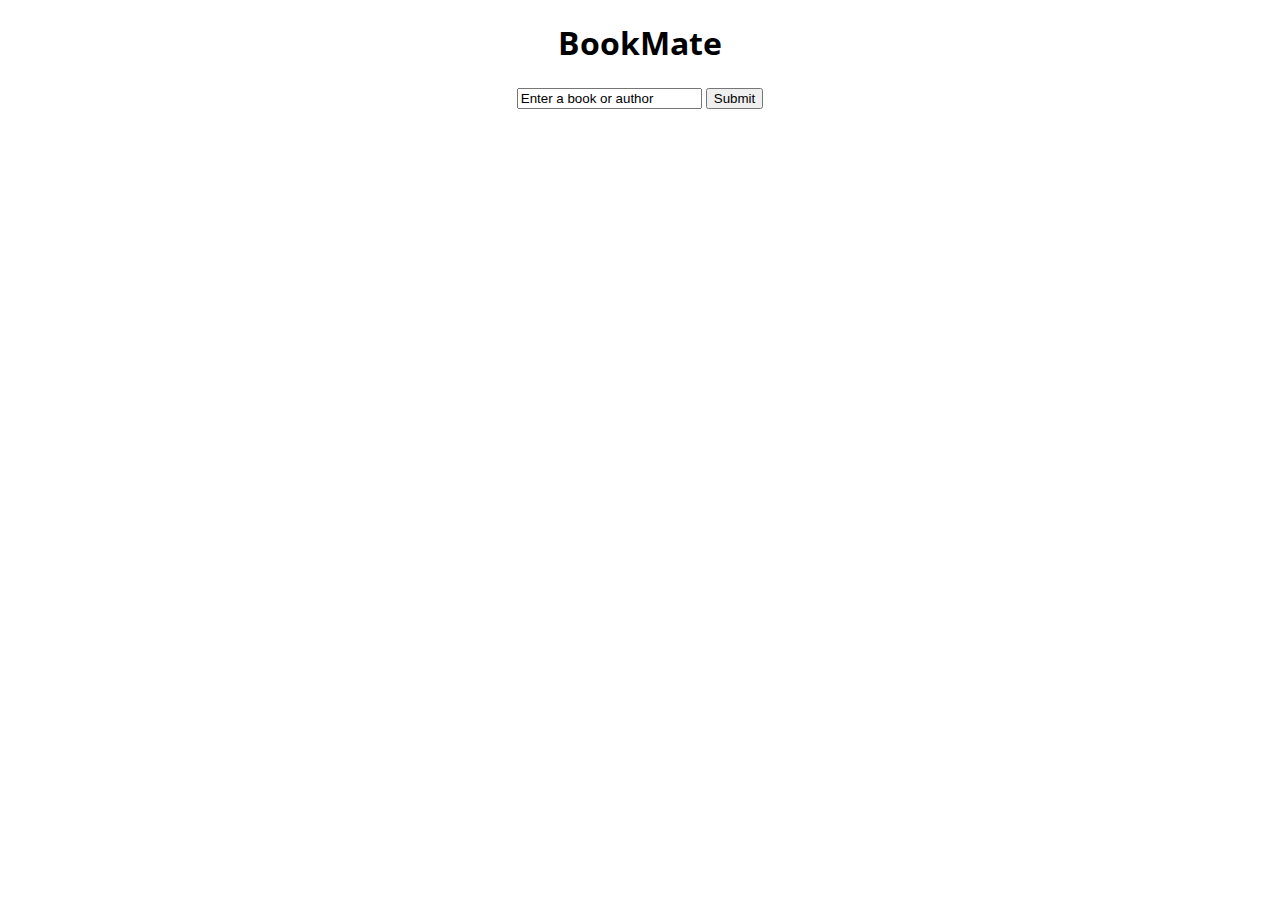
==== index.html @ 5a4318bf "manifest update" ====
<!doctype html>

<html lang="en">
<head>
  <link rel="manifest" href="manifest.json">
    <meta charset="utf-8">
    <title>BookMate</title>
    <meta name="description" content="">
    <meta name="viewport" content="width=device-width, initial-scale=1">
    <meta name="theme-color" content="#317EFB"/>
    <link rel="stylesheet" href="css/main.css">
    <link rel="apple-touch-icon" href="/images/icons/book.png">
</head>

<body>
  <form>
    <h1>BookMate</h1>

    <input type="text" id="bookInput" value="Enter a book or author">
    <input type="submit" id="submit" value="Submit">
  </form>


<div id="content"></div>
<script type="text/javascript" src="js/main.js"></script>
</body>
</html>
---- css/main.css ----
@import url('https://fonts.googleapis.com/css?family=Open+Sans&display=swap');
body{
  font-family: 'Open Sans', sans-serif;
  background-color: white;
  font-size: 100%;
  text-align: center;
}

h3{
  font-size: 1.5rem;
}

#content{
  display: grid;
    grid-template-columns: repeat(auto-fit, minmax(170px, 1fr));
    column-gap: 10px;
}
.book-container{
  margin-top: 10px;
  margin-bottom: 10px;
  border-style: solid;
}
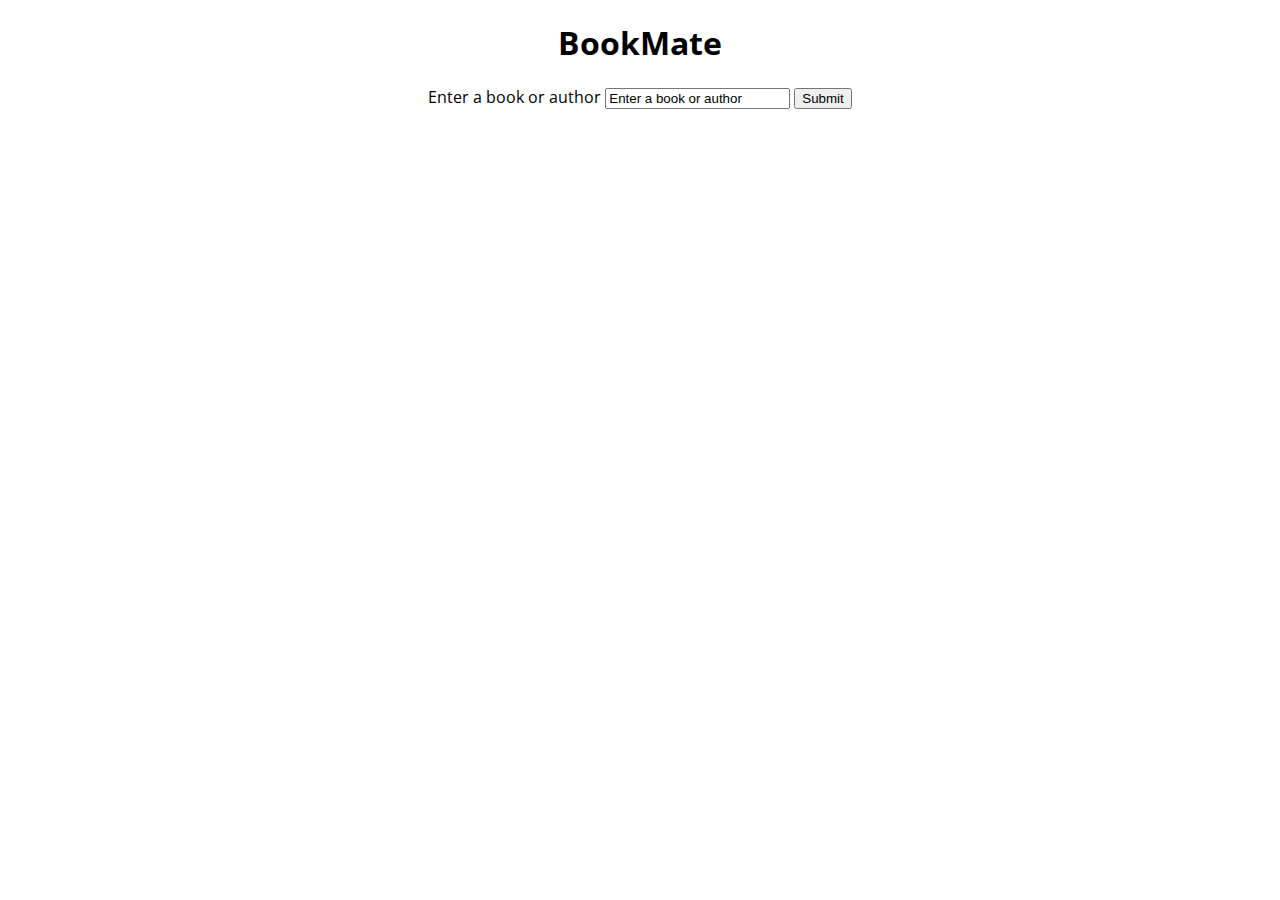
==== commit f33692ba: "lighthouse score updates" ====
--- a/index.html
+++ b/index.html
@@ -15,7 +15,7 @@
 <body>
   <form>
     <h1>BookMate</h1>
-
+    <label for="input">Enter a book or author</label>
     <input type="text" id="bookInput" value="Enter a book or author">
     <input type="submit" id="submit" value="Submit">
   </form>
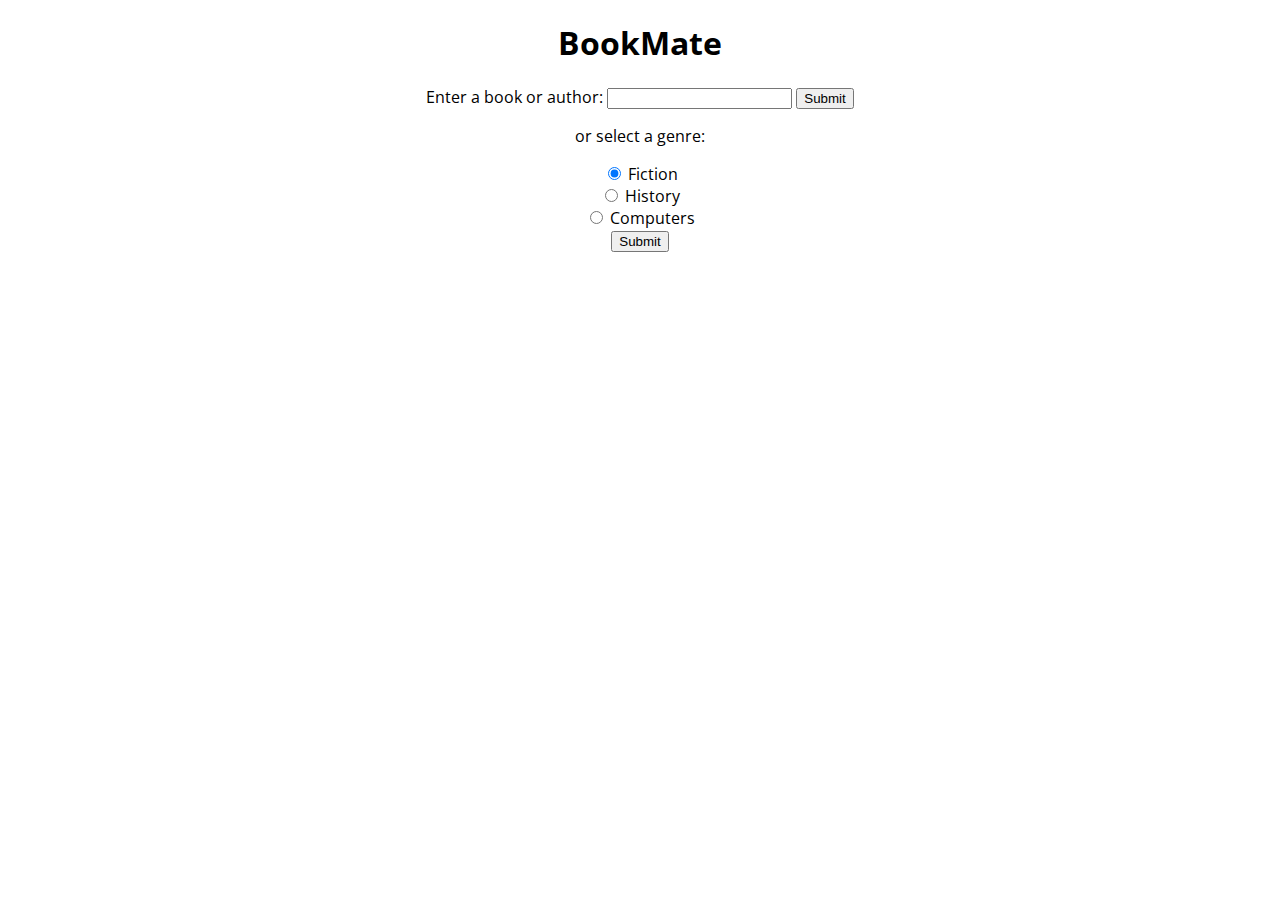
==== commit 3b83b018: "added Genre search radiobuttons. further work will allow users to enter their own genre." ====
--- a/index.html
+++ b/index.html
@@ -5,9 +5,9 @@
   <link rel="manifest" href="manifest.json">
     <meta charset="utf-8">
     <title>BookMate</title>
-    <meta name="description" content="">
     <meta name="viewport" content="width=device-width, initial-scale=1">
     <meta name="theme-color" content="#317EFB"/>
+    <meta name="Description" content="A PWA to search books.">
     <link rel="stylesheet" href="css/main.css">
     <link rel="apple-touch-icon" href="/images/icons/book.png">
 </head>
@@ -15,12 +15,30 @@
 <body>
   <form>
     <h1>BookMate</h1>
-    <label for="input">Enter a book or author</label>
-    <input type="text" id="bookInput" value="Enter a book or author">
+    <label for="bookInput">Enter a book or author:</label>
+    <input type="text" id="bookInput">
     <input type="submit" id="submit" value="Submit">
   </form>
+<!-- Genre select -->
+<p>or select a genre:</p>
+<form>
+<div>
+  <input type="radio" id="fiction" name="genre" value="fiction"
+         checked>
+  <label for="fiction">Fiction</label>
+</div>
 
+<div>
+  <input type="radio" id="history" name="genre" value="history">
+  <label for="history">History</label>
+</div>
 
+<div>
+  <input type="radio" id="computers" name="genre" value="computers">
+  <label for="computers">Computers</label>
+</div>
+<input type="submit" id="submitGenre" value="Submit">
+</form>
 <div id="content"></div>
 <script type="text/javascript" src="js/main.js"></script>
 </body>
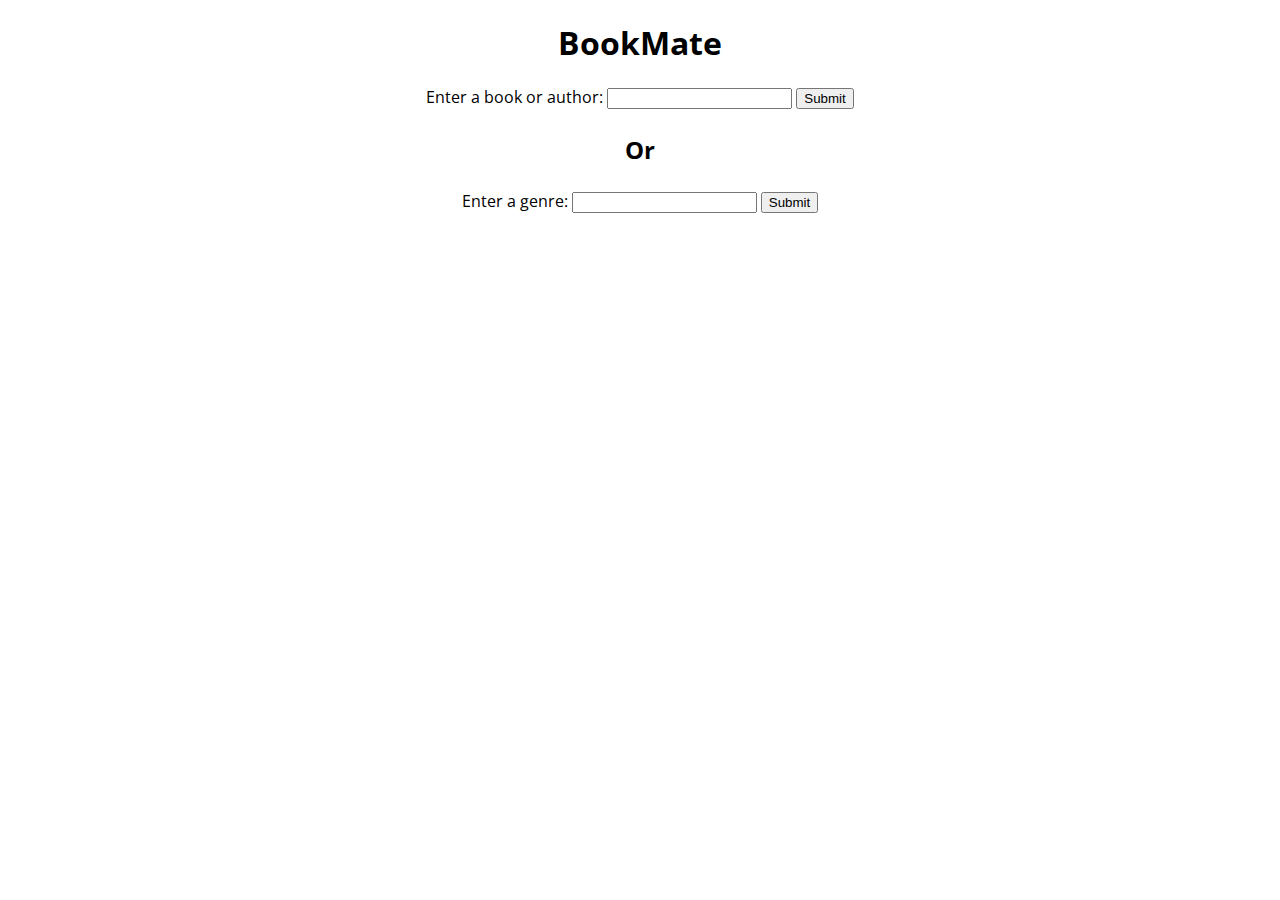
==== commit d1a9492a: "fixed null value error" ====
--- a/index.html
+++ b/index.html
@@ -13,32 +13,21 @@
 </head>
 
 <body>
+  <h1>BookMate</h1>
+  <div id="forms-container"></div>
   <form>
-    <h1>BookMate</h1>
     <label for="bookInput">Enter a book or author:</label>
     <input type="text" id="bookInput">
     <input type="submit" id="submit" value="Submit">
   </form>
 <!-- Genre select -->
-<p>or select a genre:</p>
+<h3>Or</h3>
 <form>
-<div>
-  <input type="radio" id="fiction" name="genre" value="fiction"
-         checked>
-  <label for="fiction">Fiction</label>
+  <label for="genreInput">Enter a genre: </label>
+  <input type="text" id="genreInput">
+  <input type="submit" id="submitGenre" value="Submit">
+</form>
 </div>
-
-<div>
-  <input type="radio" id="history" name="genre" value="history">
-  <label for="history">History</label>
-</div>
-
-<div>
-  <input type="radio" id="computers" name="genre" value="computers">
-  <label for="computers">Computers</label>
-</div>
-<input type="submit" id="submitGenre" value="Submit">
-</form>
 <div id="content"></div>
 <script type="text/javascript" src="js/main.js"></script>
 </body>
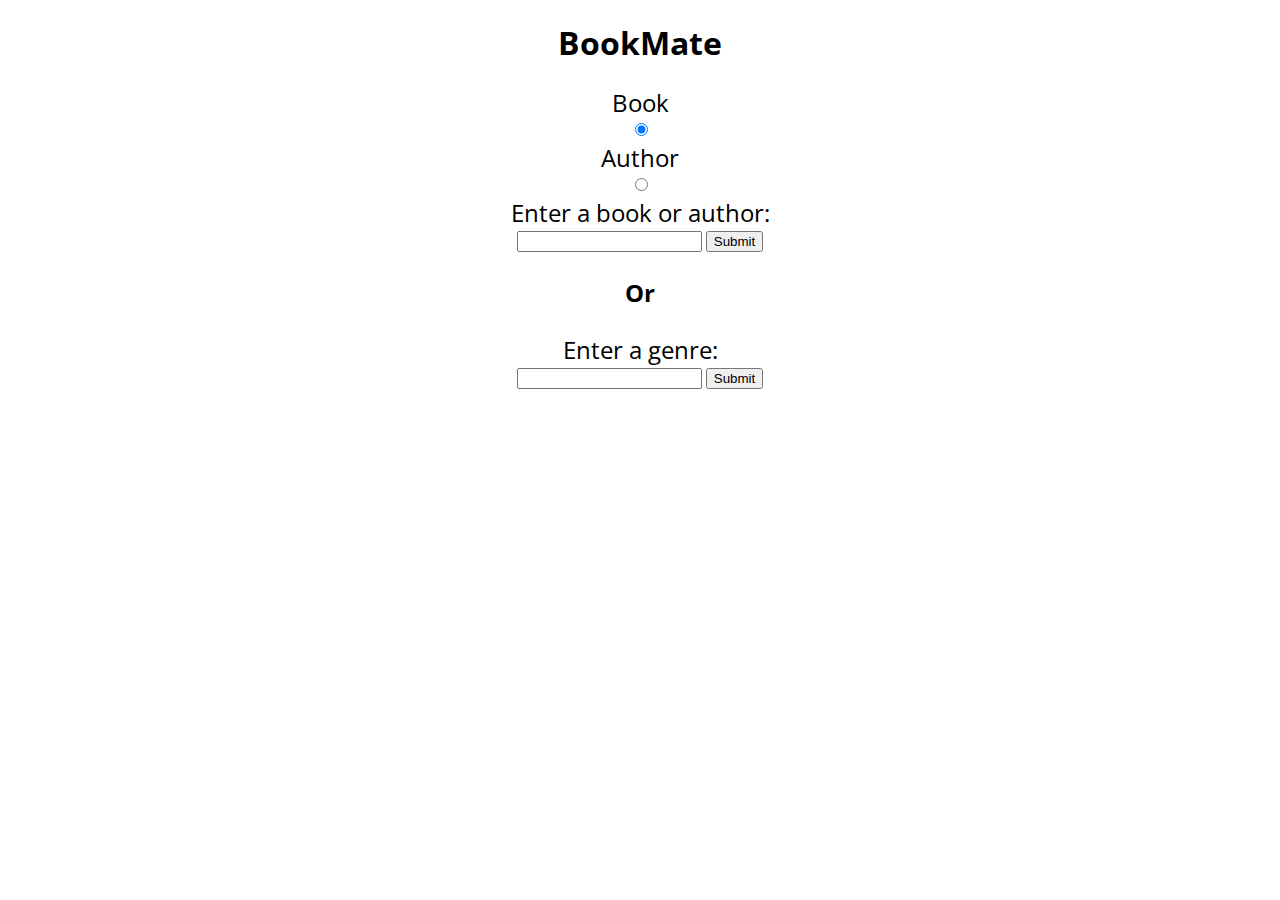
==== commit 7085f911: "added author and genre selection- updated fetch link for each. added link for book view. added some " ====
--- a/index.html
+++ b/index.html
@@ -16,6 +16,11 @@
   <h1>BookMate</h1>
   <div id="forms-container"></div>
   <form>
+    <label for="book">Book</label>
+    <input type="radio" id="book" name="bookOrAuthor" value="book" checked="checked">
+<label for="author">Author</label>
+<input type="radio" id="author" name="bookOrAuthor" value="author">
+
     <label for="bookInput">Enter a book or author:</label>
     <input type="text" id="bookInput">
     <input type="submit" id="submit" value="Submit">
--- a/css/main.css
+++ b/css/main.css
@@ -9,14 +9,17 @@
 h3{
   font-size: 1.5rem;
 }
+label{
+  font-size: 1.5rem;
+  display: block;
+}
 
 #content{
   display: grid;
     grid-template-columns: repeat(auto-fit, minmax(170px, 1fr));
     column-gap: 10px;
 }
-.book-container{
-  margin-top: 10px;
-  margin-bottom: 10px;
-  border-style: solid;
+#forms-container{
+
+
 }
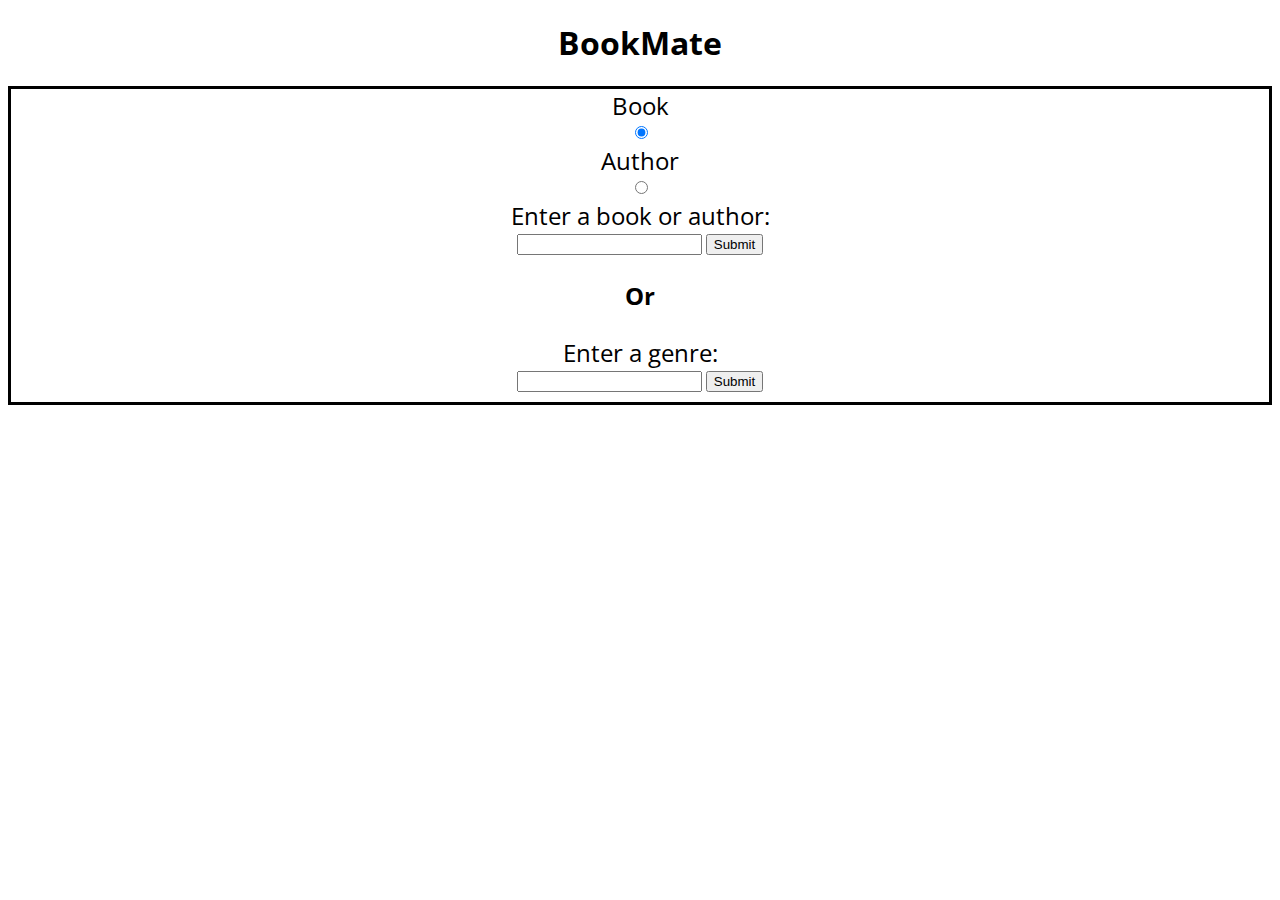
==== commit c1f6575b: "added in link for booked, updated some styling that was removed previously." ====
--- a/index.html
+++ b/index.html
@@ -14,7 +14,7 @@
 
 <body>
   <h1>BookMate</h1>
-  <div id="forms-container"></div>
+  <div id="forms-container">
   <form>
     <label for="book">Book</label>
     <input type="radio" id="book" name="bookOrAuthor" value="book" checked="checked">
@@ -25,6 +25,7 @@
     <input type="text" id="bookInput">
     <input type="submit" id="submit" value="Submit">
   </form>
+
 <!-- Genre select -->
 <h3>Or</h3>
 <form>
--- a/css/main.css
+++ b/css/main.css
@@ -18,8 +18,17 @@
   display: grid;
     grid-template-columns: repeat(auto-fit, minmax(170px, 1fr));
     column-gap: 10px;
+
 }
 #forms-container{
-
+  margin-top: 10px;
+  margin-bottom: 10px;
+  border-style: solid;
+  padding-bottom: 10px;
 
 }
+.book-container{
+  margin-top: 10px;
+  margin-bottom: 10px;
+  border-style: solid;
+}
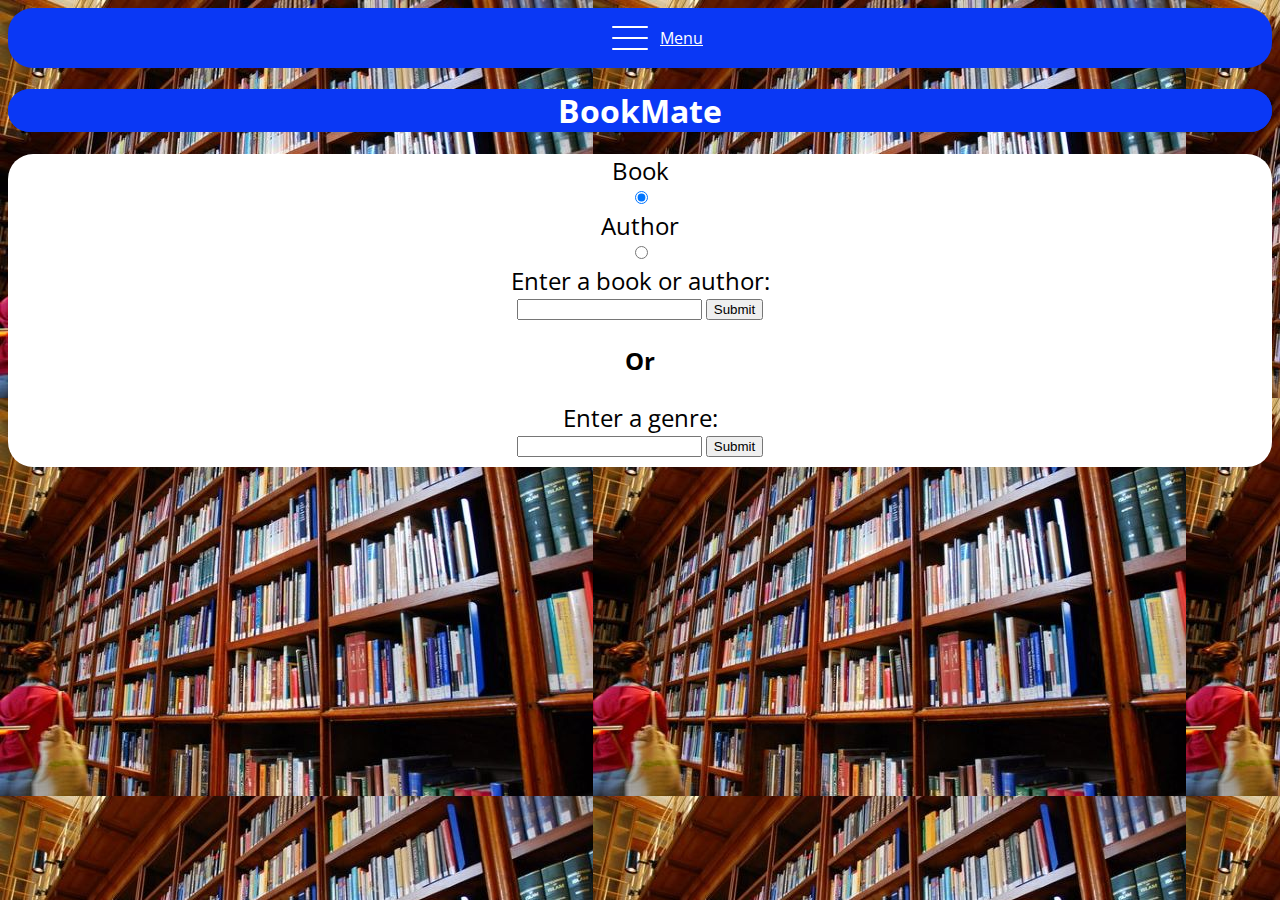
==== commit 379ce92d: "added navigation as site now has mutiple pages. Also made some styling changes for text visibility." ====
--- a/index.html
+++ b/index.html
@@ -9,11 +9,33 @@
     <meta name="theme-color" content="#317EFB"/>
     <meta name="Description" content="A PWA to search books.">
     <link rel="stylesheet" href="css/main.css">
+    <link rel="stylesheet" href="css/mburger.css">
+    <link rel="stylesheet" href="css/mmenu-light.css">
     <link rel="apple-touch-icon" href="/images/icons/book.png">
 </head>
+<body>
 
-<body>
+  <div id="my-page">
+  <div id="my-header">
+    <div id="burgermenu">
+    <a class="mburger mburger--collapse" href="#my-menu">
+<b></b>
+<b></b>
+<b></b>
+<span>Menu</span>
+</a>
+</div>
+                <nav id="my-menu">
+                    <ul>
+                        <li class="Selected"><a href="/index.html">Home</a></li>
+                        <li><a href="/favourites.html">Favourites List</a></li>
+                        </li>
+                    </ul>
+                </nav>
+            </div>
+<div class="mainHeading">
   <h1>BookMate</h1>
+  </div>
   <div id="forms-container">
   <form>
     <label for="book">Book</label>
@@ -36,5 +58,11 @@
 </div>
 <div id="content"></div>
 <script type="text/javascript" src="js/main.js"></script>
+<script type="text/javascript" src="js/menu.js"></script>
+<script type="text/javascript" src="js/mburger.js"></script>
+<script type="text/javascript" src="js/mmenu-light.js"></script>
+
+
+</div>
 </body>
 </html>
--- a/css/main.css
+++ b/css/main.css
@@ -4,6 +4,7 @@
   background-color: white;
   font-size: 100%;
   text-align: center;
+  background-image: url("../images/books.jpg")
 }
 
 h3{
@@ -11,24 +12,60 @@
 }
 label{
   font-size: 1.5rem;
+
   display: block;
+
+
 }
+.author{
 
-#content{
+}
+#content, #favContent{
   display: grid;
     grid-template-columns: repeat(auto-fit, minmax(170px, 1fr));
     column-gap: 10px;
 
 }
 #forms-container{
+
   margin-top: 10px;
   margin-bottom: 10px;
-  border-style: solid;
+  border-radius: 25px;
   padding-bottom: 10px;
+  background-color: white;
+  ;
 
 }
+
 .book-container{
   margin-top: 10px;
   margin-bottom: 10px;
-  border-style: solid;
+
+  background-color: white;
+  border-radius: 25px;
 }
+h1,h2{
+  color:white;
+  background-color:#0A38F5;
+  border-radius: 25px;
+
+}
+
+
+.mainHeading{
+  background-color:#0A38F5;
+  border-radius: 25px;
+}
+#burgermenu{
+  color:white;
+  background-color:#0A38F5;
+  border-radius: 25px;
+}
+
+.mburger {
+    width: 80px;
+    height: 80px;
+    --mb-bar-height: 2px;
+    background-color:white;
+    color: white;
+}
--- a/css/mburger.css
+++ b/css/mburger.css
@@ -0,0 +1,10 @@
+/*!
+ * mburger CSS v1.3.3
+ * mmenujs.com/mburger
+ *
+ * Copyright (c) Fred Heusschen
+ * www.frebsite.nl
+ *
+ * License: CC-BY-4.0
+ * http://creativecommons.org/licenses/by/4.0/
+ */:root{--mb-button-size:60px;--mb-bar-width:0.6;--mb-bar-height:4px;--mb-bar-spacing:10px;--mb-animate-timeout:0.4s}.mburger{background:0 0;border:none;border-radius:0;color:inherit;display:inline-block;position:relative;box-sizing:border-box;height:var(--mb-button-size);padding:0 0 0 var(--mb-button-size);margin:0;line-height:var(--mb-button-size);vertical-align:middle;appearance:none;outline:0;cursor:pointer}.mburger b{display:block;position:absolute;left:calc(var(--mb-button-size) * ((1 - var(--mb-bar-width))/ 2));width:calc(var(--mb-button-size) * var(--mb-bar-width));height:var(--mb-bar-height);border-radius:calc(var(--mb-bar-height)/ 2);background:currentColor;color:inherit;opacity:1}.mburger b:nth-of-type(1){bottom:calc(50% + var(--mb-bar-spacing));transition:bottom .2s ease,transform .2s ease,width .2s ease}.mburger b:nth-of-type(2){top:calc(50% - (var(--mb-bar-height)/ 2));transition:opacity .2s ease}.mburger b:nth-of-type(3){top:calc(50% + var(--mb-bar-spacing));transition:top .2s ease,transform .2s ease,width .2s ease}.mm-wrapper_opened .mburger b:nth-of-type(1){bottom:calc(50% - (var(--mb-bar-height)/ 2));transform:rotate(45deg)}.mm-wrapper_opened .mburger b:nth-of-type(2){opacity:0}.mm-wrapper_opened .mburger b:nth-of-type(3){top:calc(50% - (var(--mb-bar-height)/ 2));transform:rotate(-45deg)}.mburger--collapse b:nth-of-type(1){transition:bottom .2s ease,margin .2s ease,transform .2s ease;transition-delay:.2s,0s,0s}.mburger--collapse b:nth-of-type(2){transition:top .2s ease,opacity 0s ease;transition-delay:.3s,.3s}.mburger--collapse b:nth-of-type(3){transition:top .2s ease,transform .2s ease}.mm-wrapper_opened .mburger--collapse b:nth-of-type(1){bottom:calc(50% - var(--mb-bar-spacing) - var(--mb-bar-height));margin-bottom:calc(var(--mb-bar-spacing) + (var(--mb-bar-height)/ 2));transform:rotate(45deg);transition-delay:calc(var(--mb-animate-timeout) + .1s),calc(var(--mb-animate-timeout) + .3s),calc(var(--mb-animate-timeout) + .3s)}.mm-wrapper_opened .mburger--collapse b:nth-of-type(2){top:calc(50% + var(--mb-bar-spacing));opacity:0;transition-delay:calc(var(--mb-animate-timeout) + 0s),calc(var(--mb-animate-timeout) + .2s)}.mm-wrapper_opened .mburger--collapse b:nth-of-type(3){top:calc(50% - (var(--mb-bar-height)/ 2));transform:rotate(-45deg);transition-delay:calc(var(--mb-animate-timeout) + .3s),calc(var(--mb-animate-timeout) + .3s)}.mburger--spin b:nth-of-type(1){transition-delay:.2s,0s}.mburger--spin b:nth-of-type(2){transition-duration:0s;transition-delay:.2s}.mburger--spin b:nth-of-type(3){transition-delay:.2s,0s}.mm-wrapper_opened .mburger--spin b:nth-of-type(1){transform:rotate(135deg);transition-delay:calc(var(--mb-animate-timeout) + 0s),calc(var(--mb-animate-timeout) + .2s)}.mm-wrapper_opened .mburger--spin b:nth-of-type(2){transition-delay:calc(var(--mb-animate-timeout) + 0s)}.mm-wrapper_opened .mburger--spin b:nth-of-type(3){transform:rotate(225deg);transition-delay:calc(var(--mb-animate-timeout) + 0s),calc(var(--mb-animate-timeout) + .2s)}.mburger--squeeze b:nth-of-type(1){transition-delay:.1s,0s}.mburger--squeeze b:nth-of-type(2){transition-delay:.1s}.mburger--squeeze b:nth-of-type(3){transition-delay:.1s,0s}.mm-wrapper_opened .mburger--squeeze b:nth-of-type(1){transition-delay:calc(var(--mb-animate-timeout) + 0s),calc(var(--mb-animate-timeout) + .1s)}.mm-wrapper_opened .mburger--squeeze b:nth-of-type(2){transition-delay:calc(var(--mb-animate-timeout) + 0s)}.mm-wrapper_opened .mburger--squeeze b:nth-of-type(3){transition-delay:calc(var(--mb-animate-timeout) + 0s),calc(var(--mb-animate-timeout) + .1s)}.mburger--tornado b:nth-of-type(1){transition:bottom .2s ease,transform .2s ease;transition-delay:.2s}.mburger--tornado b:nth-of-type(2){transition:opacity 0s ease,transform .2s ease;transition-delay:.1s,.1s}.mburger--tornado b:nth-of-type(3){transition:top .2s ease,transform .2s ease;transition-delay:0s}.mm-wrapper_opened .mburger--tornado b:nth-of-type(1){transform:rotate(-135deg);transition-delay:calc(var(--mb-animate-timeout) + 0s)}.mm-wrapper_opened .mburger--tornado b:nth-of-type(2){opacity:0;transform:rotate(-135deg);transition-delay:calc(var(--mb-animate-timeout) + .4s),calc(var(--mb-animate-timeout) + .1s)}.mm-wrapper_opened .mburger--tornado b:nth-of-type(3){transform:rotate(-225deg);transition-delay:calc(var(--mb-animate-timeout) + .2s)}--- a/css/mmenu-light.css
+++ b/css/mmenu-light.css
@@ -0,0 +1,10 @@
+/*!
+ * Mmenu Light
+ * mmenujs.com/mmenu-light
+ *
+ * Copyright (c) Fred Heusschen
+ * www.frebsite.nl
+ *
+ * License: CC-BY-4.0
+ * http://creativecommons.org/licenses/by/4.0/
+ */:root{--mm-ocd-width:80%;--mm-ocd-min-width:200px;--mm-ocd-max-width:440px}body.mm-ocd-opened{overflow-y:hidden;-ms-scroll-chaining:none;overscroll-behavior:none}.mm-ocd{position:fixed;top:0;right:0;bottom:100%;left:0;z-index:9999;overflow:hidden;-ms-scroll-chaining:none;overscroll-behavior:contain;background:rgba(0,0,0,0);-webkit-transition-property:bottom,background-color;-o-transition-property:bottom,background-color;transition-property:bottom,background-color;-webkit-transition-duration:0s,.3s;-o-transition-duration:0s,.3s;transition-duration:0s,.3s;-webkit-transition-timing-function:ease;-o-transition-timing-function:ease;transition-timing-function:ease;-webkit-transition-delay:.45s,.15s;-o-transition-delay:.45s,.15s;transition-delay:.45s,.15s}.mm-ocd--open{bottom:0;background:rgba(0,0,0,.25);-webkit-transition-delay:0s;-o-transition-delay:0s;transition-delay:0s}.mm-ocd__content{position:absolute;top:0;bottom:0;z-index:2;width:80%;width:var(--mm-ocd-width);min-width:200px;min-width:var(--mm-ocd-min-width);max-width:440px;max-width:var(--mm-ocd-max-width);background:#fff;-webkit-transition-property:-webkit-transform;transition-property:-webkit-transform;-o-transition-property:transform;transition-property:transform;transition-property:transform,-webkit-transform;-webkit-transition-duration:.3s;-o-transition-duration:.3s;transition-duration:.3s;-webkit-transition-timing-function:ease;-o-transition-timing-function:ease;transition-timing-function:ease}.mm-ocd--left .mm-ocd__content{left:0;-webkit-transform:translate3d(-100%,0,0);transform:translate3d(-100%,0,0)}.mm-ocd--right .mm-ocd__content{right:0;-webkit-transform:translate3d(100%,0,0);transform:translate3d(100%,0,0)}.mm-ocd--open .mm-ocd__content{-webkit-transform:translate3d(0,0,0);transform:translate3d(0,0,0)}.mm-ocd__backdrop{position:absolute;top:0;bottom:0;z-index:3;width:calc(100% - 80%);width:calc(100% - var(--mm-ocd-width));min-width:calc(100% - 440px);min-width:calc(100% - var(--mm-ocd-max-width));max-width:calc(100% - 200px);max-width:calc(100% - var(--mm-ocd-min-width));background:rgba(3,2,1,0)}.mm-ocd--left .mm-ocd__backdrop{right:0}.mm-ocd--right .mm-ocd__backdrop{left:0}.mm-spn,.mm-spn a,.mm-spn li,.mm-spn span,.mm-spn ul{display:block;padding:0;margin:0;-webkit-box-sizing:border-box;box-sizing:border-box}:root{--mm-spn-item-height:50px;--mm-spn-item-indent:20px;--mm-spn-line-height:24px}.mm-spn{width:100%;height:100%;-webkit-tap-highlight-color:transparent;-webkit-overflow-scrolling:touch;overflow:hidden;-webkit-clip-path:inset(0 0 0 0);clip-path:inset(0 0 0 0);-webkit-transform:translateX(0);-ms-transform:translateX(0);transform:translateX(0)}.mm-spn ul{-webkit-overflow-scrolling:touch;position:fixed;top:0;left:100%;bottom:0;z-index:2;width:130%;padding-right:30%;line-height:24px;line-height:var(--mm-spn-line-height);overflow:visible;overflow-y:auto;background:inherit;-webkit-transition:left .3s ease 0s;-o-transition:left .3s ease 0s;transition:left .3s ease 0s;cursor:default}.mm-spn ul:after{content:'';display:block;height:50px;height:var(--mm-spn-item-height)}.mm-spn>ul{left:0}.mm-spn ul.mm-spn--open{left:0}.mm-spn ul.mm-spn--parent{left:-30%;overflow-y:hidden}.mm-spn li{position:relative;background:inherit;cursor:pointer}.mm-spn li:before{content:'';display:block;position:absolute;top:25px;top:calc(var(--mm-spn-item-height)/ 2);right:25px;right:calc(var(--mm-spn-item-height)/ 2);z-index:0;width:10px;height:10px;border-top:2px solid;border-right:2px solid;-webkit-transform:rotate(45deg) translate(0,-50%);-ms-transform:rotate(45deg) translate(0,-50%);transform:rotate(45deg) translate(0,-50%);opacity:.4}.mm-spn li:after{content:'';display:block;margin-left:20px;margin-left:var(--mm-spn-item-indent);border-top:1px solid;opacity:.15}.mm-spn a,.mm-spn span{position:relative;z-index:1;padding:13px 20px;padding:calc((var(--mm-spn-item-height) - var(--mm-spn-line-height))/ 2) var(--mm-spn-item-indent)}.mm-spn a{background:inherit;color:inherit;text-decoration:none}.mm-spn a:not(:last-child){width:calc(100% - 50px);width:calc(100% - var(--mm-spn-item-height))}.mm-spn a:not(:last-child):after{content:'';display:block;position:absolute;top:0;right:0;bottom:0;border-right:1px solid;opacity:.15}.mm-spn span{background:0 0}.mm-spn.mm-spn--navbar{cursor:pointer}.mm-spn.mm-spn--navbar:before{content:'';display:block;position:absolute;top:25px;top:calc(var(--mm-spn-item-height)/ 2);left:20px;left:var(--mm-spn-item-indent);width:10px;height:10px;margin-top:2px;border-top:2px solid;border-left:2px solid;-webkit-transform:rotate(-45deg) translate(50%,-50%);-ms-transform:rotate(-45deg) translate(50%,-50%);transform:rotate(-45deg) translate(50%,-50%);opacity:.4}.mm-spn.mm-spn--navbar.mm-spn--main{cursor:default}.mm-spn.mm-spn--navbar.mm-spn--main:before{content:none;display:none}.mm-spn.mm-spn--navbar:after{content:attr(data-mm-spn-title);display:block;position:absolute;top:0;left:0;right:0;height:50px;height:var(--mm-spn-item-height);padding:0 40px;padding:0 calc(var(--mm-spn-item-indent) * 2);line-height:50px;line-height:var(--mm-spn-item-height);opacity:.4;text-align:center;overflow:hidden;white-space:nowrap;-o-text-overflow:ellipsis;text-overflow:ellipsis}.mm-spn.mm-spn--navbar.mm-spn--main:after{padding-left:20px;padding-left:var(--mm-spn-item-indent)}.mm-spn.mm-spn--navbar ul{top:51px;top:calc(var(--mm-spn-item-height) + 1px)}.mm-spn.mm-spn--navbar ul:before{content:'';display:block;position:fixed;top:inherit;z-index:2;width:100%;border-top:1px solid currentColor;opacity:.15}.mm-spn.mm-spn--light{color:#444;background:#f3f3f3}.mm-spn.mm-spn--dark{color:#ddd;background:#333}.mm-spn.mm-spn--vertical{overflow-y:auto}.mm-spn.mm-spn--vertical ul{width:100%;padding-right:0;position:static}.mm-spn.mm-spn--vertical ul ul{display:none;padding-left:20px;padding-left:var(--mm-spn-item-indent)}.mm-spn.mm-spn--vertical ul ul:after{height:25px;height:calc(var(--mm-spn-item-height)/ 2)}.mm-spn.mm-spn--vertical ul.mm-spn--open{display:block}.mm-spn.mm-spn--vertical li.mm-spn--open:before{-webkit-transform:rotate(135deg) translate(-50%,0);-ms-transform:rotate(135deg) translate(-50%,0);transform:rotate(135deg) translate(-50%,0)}.mm-spn.mm-spn--vertical ul ul li:last-child:after{content:none;display:none}